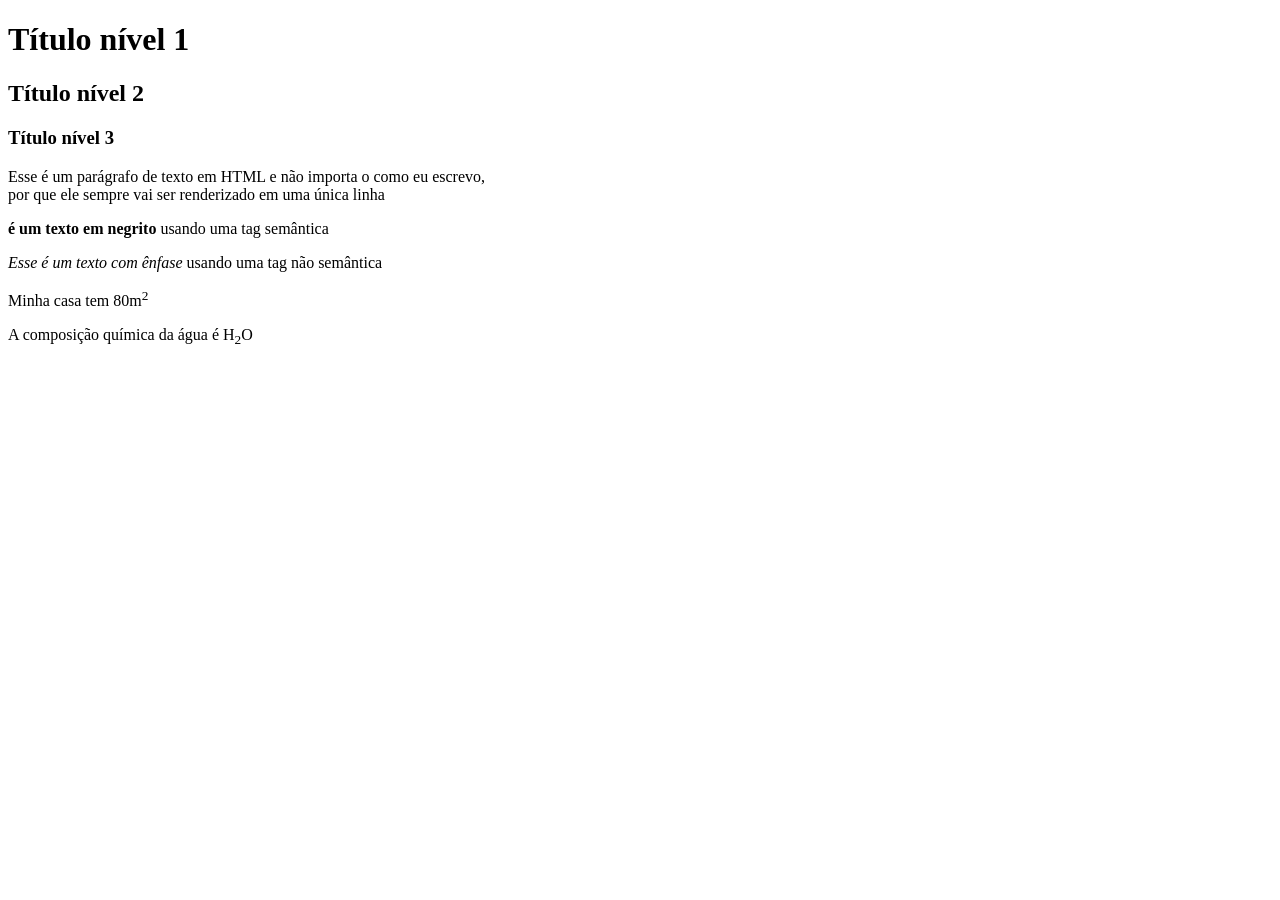
==== tags-html/index.html @ 9e0a2348 "Meu primeiro passo em HTML" ====
<!DOCTYPE html>
<html lang="pt-br">
<head>
    <meta charset="UTF-8">
    <meta name="viewport" content="width=device-width, initial-scale=1.0">
    <title>Tags HTML</title>
</head>
<body>
    <h1>Título nível 1</h1>
    <h2>Título nível 2</h2>
    <h3>Título nível 3</h3>

    <p>Esse é um parágrafo de texto em HTML
    e não importa o como eu escrevo,<br>por que 
    ele sempre vai ser renderizado  em uma 
    única linha</p>
    
    <!-- <p><b>Esse é um texto em negrito</b> usando uma tag não semântica</p> -->
    <p><strong> é um texto em negrito</strong> usando uma tag semântica</p>

    <!-- <p><i>Esse é um texto com ênfase </i>usando uma tag não semântica</p> -->
    <p><em>Esse é um texto com ênfase </em>usando uma tag não semântica</p>
    
    <p>Minha casa tem 80m<sup>2</sup></p>
    <p>A composição química da água é H<sub>2</sub>O</p>
</body>
</html>
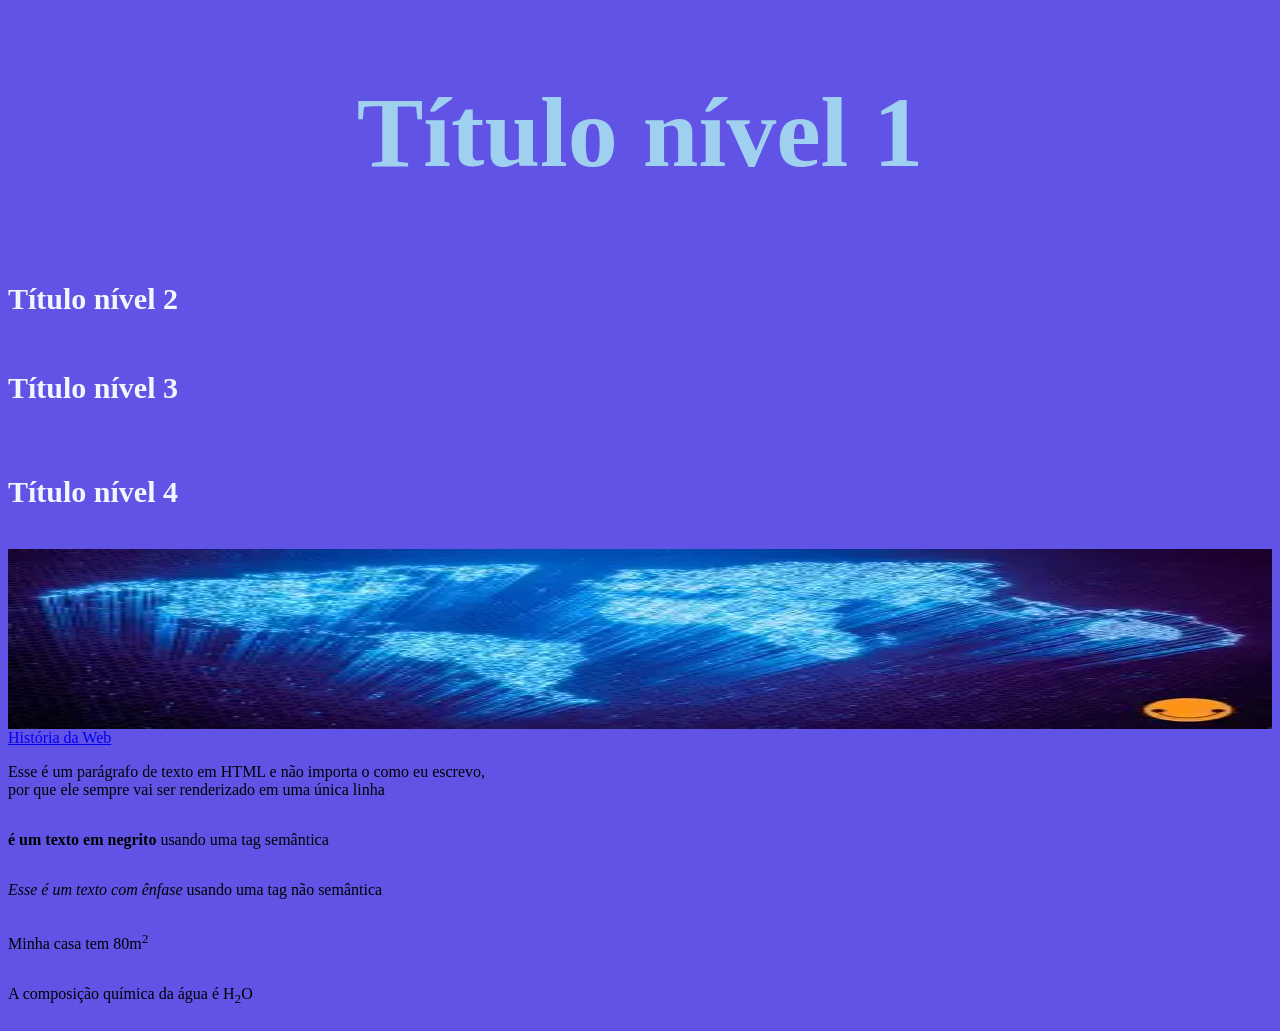
==== commit 5479bf08: "Implementação do CSS" ====
--- a/tags-html/index.html
+++ b/tags-html/index.html
@@ -1,14 +1,24 @@
 <!DOCTYPE html>
 <html lang="pt-br">
 <head>
+
     <meta charset="UTF-8">
     <meta name="viewport" content="width=device-width, initial-scale=1.0">
     <title>Tags HTML</title>
+    <link rel="stylesheet" href="CSS/Estilo.css">
+
+
 </head>
 <body>
     <h1>Título nível 1</h1>
     <h2>Título nível 2</h2>
     <h3>Título nível 3</h3>
+    <h4>Título nível 4</h4>
+
+    <img src="IMG/OIP.webp" alt="A imagem exibe uma ideia da evolução">
+
+    <a href="https://dentistaana.my.canva.site/historiaweb">História da Web</a>
+
 
     <p>Esse é um parágrafo de texto em HTML
     e não importa o como eu escrevo,<br>por que 
--- a/tags-html/CSS/Estilo.css
+++ b/tags-html/CSS/Estilo.css
@@ -0,0 +1,16 @@
+body{
+    background-color: rgb(98, 83, 231);
+    display: flex;
+    flex-direction: column;
+    flex-wrap: wrap;
+}
+h1{
+    color: rgb(160, 208, 240);
+    font-size: 100px;
+    text-align: center;
+}
+
+h2,h3,h4{
+    color: aliceblue;
+    font-size: 30px;
+}
